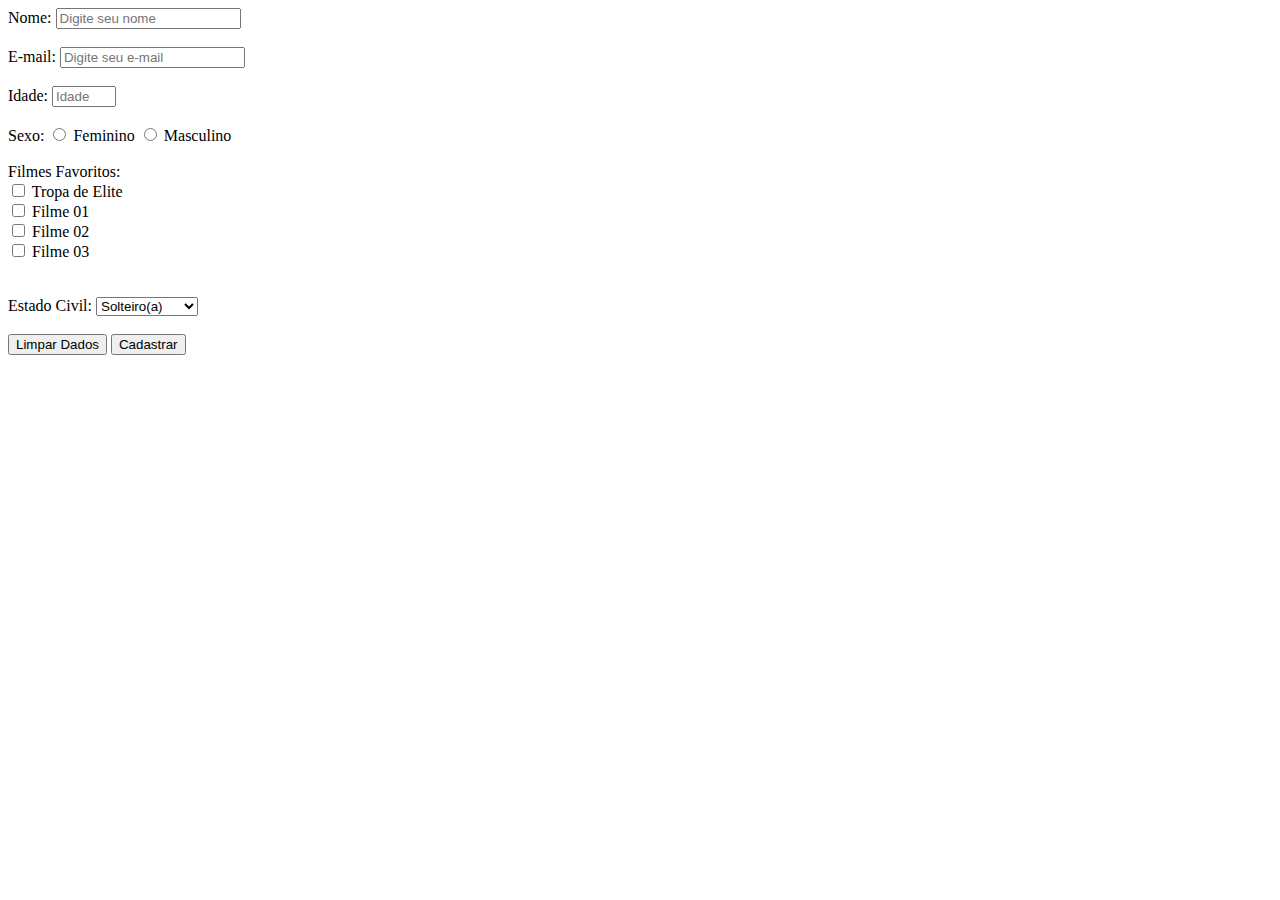
==== formulario.html @ 59e019d9 "Formulário Versão 1" ====
<!DOCTYPE html>
<html>

<head>
    <title>Formulário Aula</title>
</head>

<body>
    <form>
        <label>Nome:</label>
        <input type="text" placeholder="Digite seu nome">
        <br><br>

        <label>E-mail:</label>
        <input type="email" placeholder="Digite seu e-mail">
        <br><br>

        <label>Idade:</label>
        <input type="number" min="0" max="130" placeholder="Idade">
        <br><br>

        <label>Sexo:</label>
        <input type="radio" name="sexoPessoa" value="F"> Feminino
        <input type="radio" name="sexoPessoa" value="M"> Masculino
        <br><br>

        <label>Filmes Favoritos:</label> <br>
        <input type="checkbox" name="tropaelite"> Tropa de Elite <br>
        <input type="checkbox" name="filme01"> Filme 01 <br>
        <input type="checkbox" name="filme02"> Filme 02  <br>
        <input type="checkbox" name="filme03"> Filme 03 <br>
        <br><br>

        <label>Estado Civil:</label>
        <select name="estadocivil">
            <option value="s">Solteiro(a)</option>
            <option value="c">Casado(a)</option>
            <option value="d">Divorciado(a)</option>
        </select>
        <br><br>

        <input type="reset" value="Limpar Dados">
        <input type="submit" value="Cadastrar">

    </form>

</body>

</html>
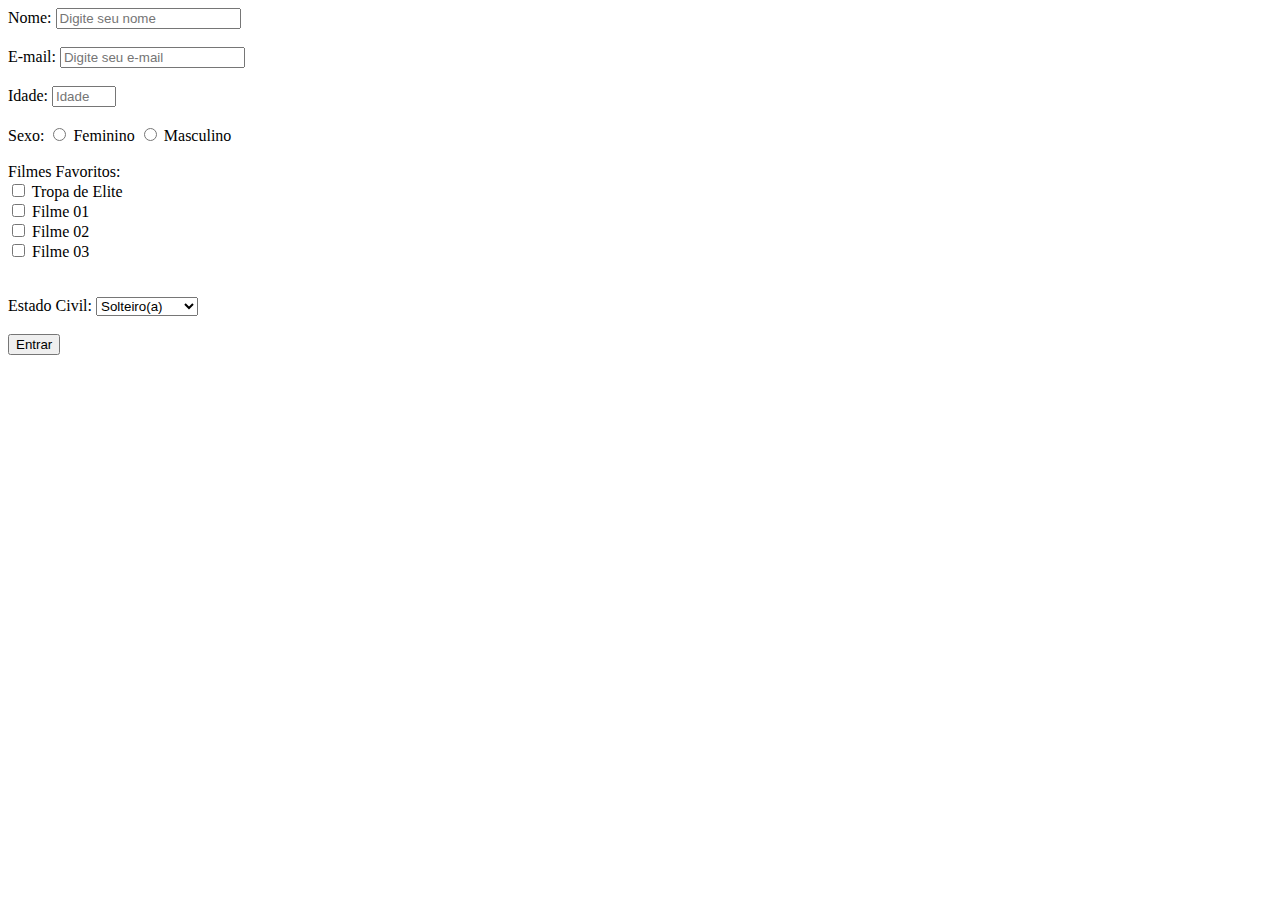
==== commit 6197d9d5: "Update formulario.html" ====
--- a/formulario.html
+++ b/formulario.html
@@ -6,17 +6,17 @@
 </head>
 
 <body>
-    <form>
+    <form action="adm.html">
         <label>Nome:</label>
-        <input type="text" placeholder="Digite seu nome">
+        <input type="text" required placeholder="Digite seu nome">
         <br><br>
 
         <label>E-mail:</label>
-        <input type="email" placeholder="Digite seu e-mail">
+        <input type="email" required placeholder="Digite seu e-mail">
         <br><br>
 
         <label>Idade:</label>
-        <input type="number" min="0" max="130" placeholder="Idade">
+        <input type="number" min="0" max="130" required placeholder="Idade">
         <br><br>
 
         <label>Sexo:</label>
@@ -39,11 +39,10 @@
         </select>
         <br><br>
 
-        <input type="reset" value="Limpar Dados">
-        <input type="submit" value="Cadastrar">
+        <input type="submit" value="Entrar">
 
     </form>
 
 </body>
 
-</html>+</html>
